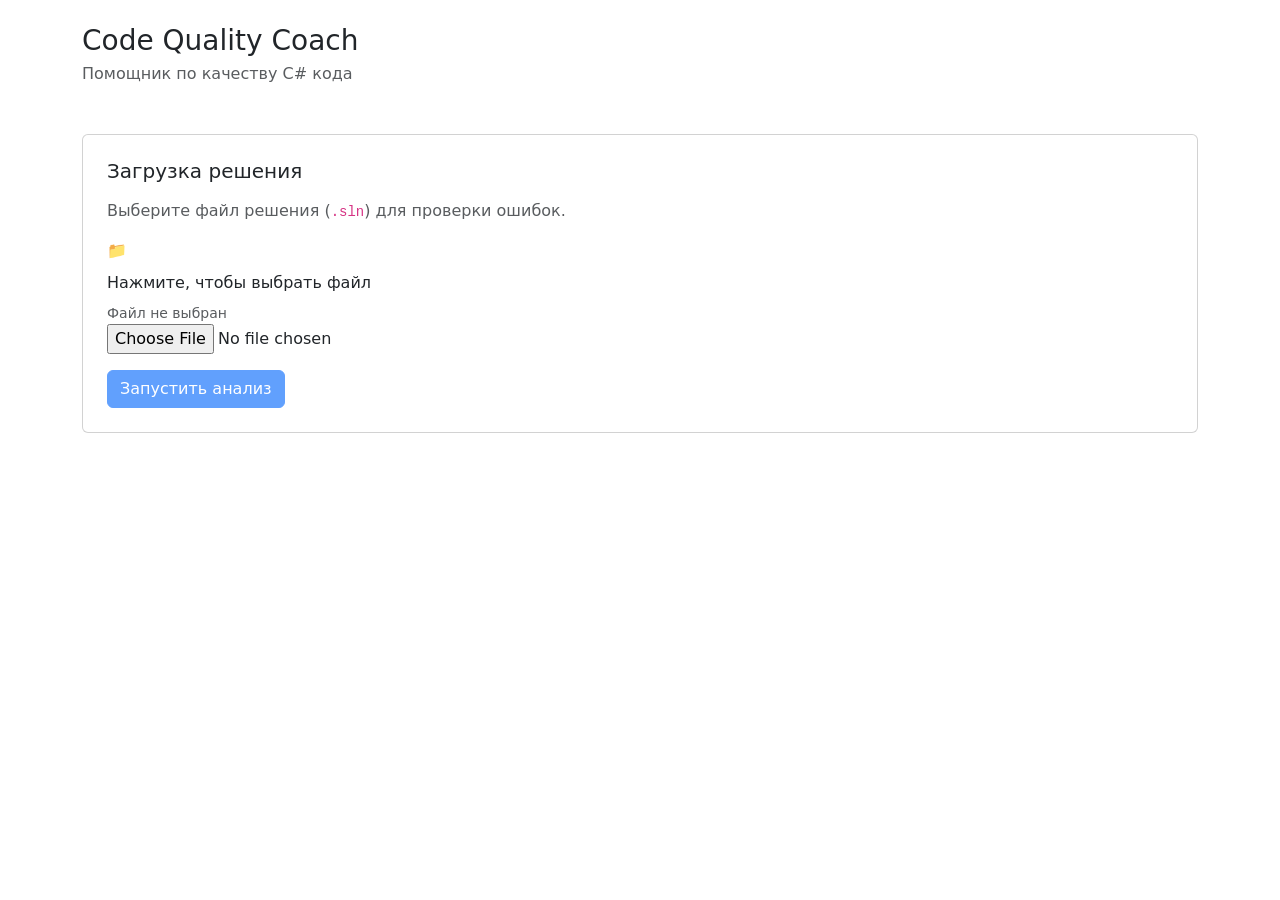
==== CodeQualityAnalyser/wwwroot/index.html @ 25862306 "first iteration" ====
<!DOCTYPE html>
<html lang="ru">
<head>
    <meta charset="utf-8">
    <meta name="viewport" content="width=device-width, initial-scale=1">
    <title>Code Quality Coach</title>
    <link href="https://cdn.jsdelivr.net/npm/bootstrap@5.3.3/dist/css/bootstrap.min.css" rel="stylesheet">
    <link href="/css/site.css" rel="stylesheet">
</head>
<body>
    <header class="page-header py-4 mb-4">
        <div class="container">
            <h1 class="h3 mb-1">Code Quality Coach</h1>
            <p class="text-muted mb-0">Помощник по качеству C# кода</p>
        </div>
    </header>

    <main class="container pb-5">
        <div id="status-alert" class="alert alert-danger d-none" role="alert"></div>

        <section class="upload-card card mb-4">
            <div class="card-body p-4">
                <h2 class="h5 mb-3">Загрузка решения</h2>
                <p class="text-muted">
                    Выберите файл решения (<code>.sln</code>) для проверки ошибок.
                </p>

                <form id="upload-form">
                    <label class="upload-area d-block mb-3" for="solution-file">
                        <div class="mb-2">📁</div>
                        <div class="fw-medium">Нажмите, чтобы выбрать файл</div>
                        <div id="file-name" class="text-muted small mt-2">Файл не выбран</div>
                        <input type="file" id="solution-file" accept=".sln" required>
                    </label>

                    <button type="submit" id="analyze-button" class="btn btn-primary" disabled>
                        Запустить анализ
                    </button>
                </form>
            </div>
        </section>

        <section id="results-section" class="d-none">
            <div class="card mb-3">
                <div class="card-body">
                    <h2 class="h5 mb-3">Результаты анализа</h2>
                    <div id="results-summary" class="text-muted"></div>
                </div>
            </div>

            <div id="issues-list"></div>
        </section>
    </main>

    <script src="/js/apiClient.js"></script>
    <script src="/js/app.js"></script>
</body>
</html>
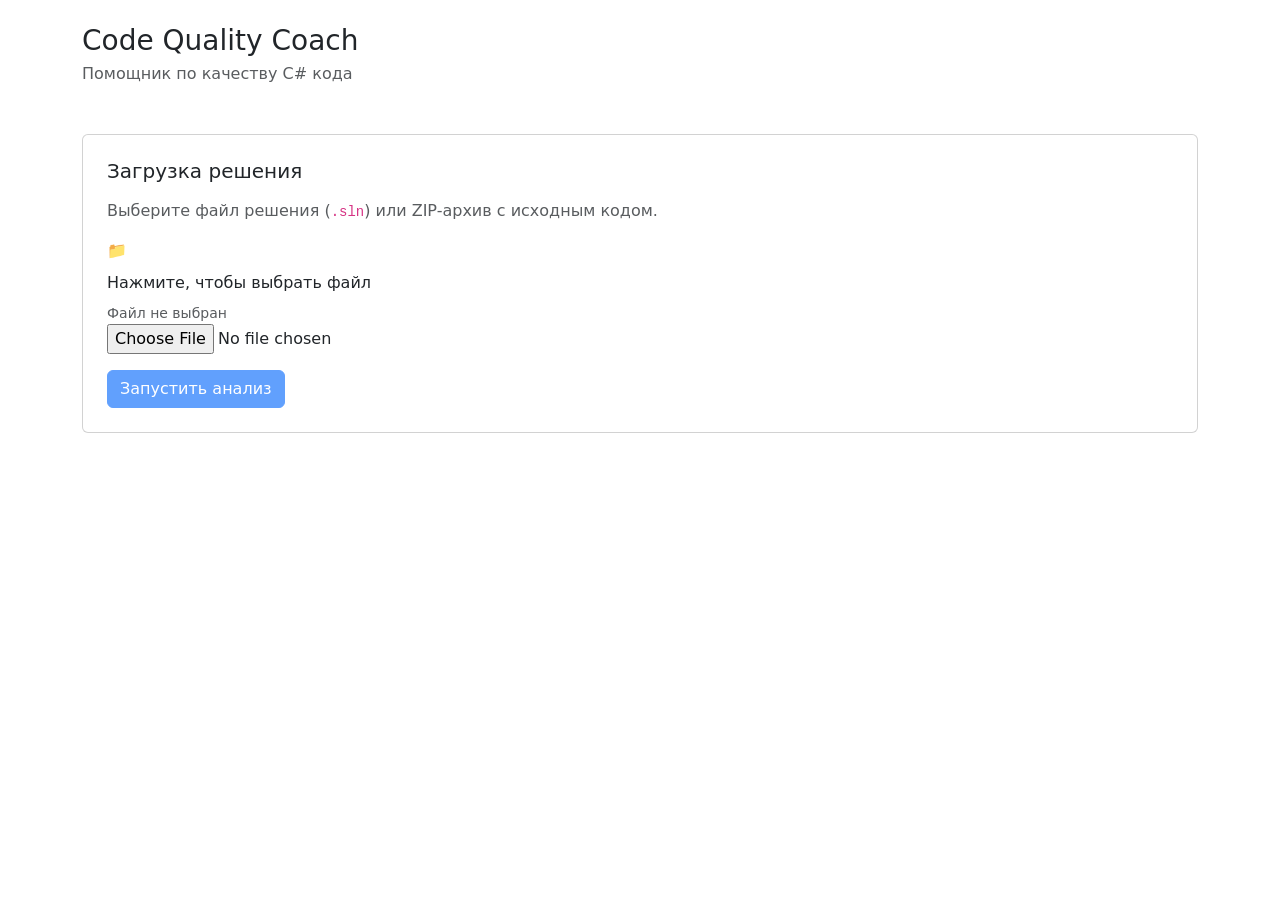
==== commit 773fe8df: "merge" ====
--- a/CodeQualityAnalyser/wwwroot/index.html
+++ b/CodeQualityAnalyser/wwwroot/index.html
@@ -22,7 +22,7 @@
             <div class="card-body p-4">
                 <h2 class="h5 mb-3">Загрузка решения</h2>
                 <p class="text-muted">
-                    Выберите файл решения (<code>.sln</code>) для проверки ошибок.
+                    Выберите файл решения (<code>.sln</code>) или ZIP-архив с исходным кодом.
                 </p>
 
                 <form id="upload-form">
@@ -30,7 +30,7 @@
                         <div class="mb-2">📁</div>
                         <div class="fw-medium">Нажмите, чтобы выбрать файл</div>
                         <div id="file-name" class="text-muted small mt-2">Файл не выбран</div>
-                        <input type="file" id="solution-file" accept=".sln" required>
+                        <input type="file" id="solution-file" accept=".sln,.zip" required>
                     </label>
 
                     <button type="submit" id="analyze-button" class="btn btn-primary" disabled>
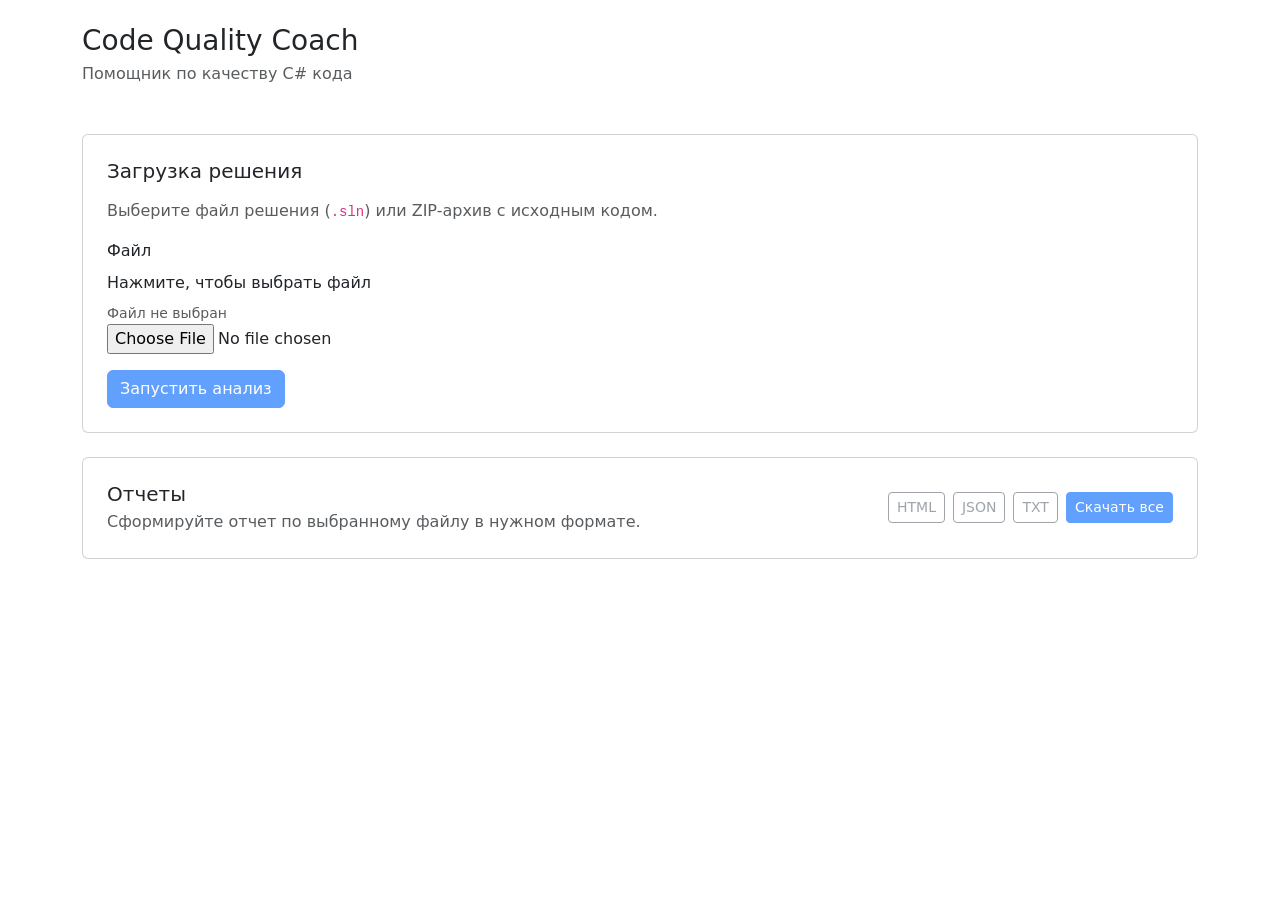
==== commit 1aa5b27a: "add report function" ====
--- a/CodeQualityAnalyser/wwwroot/index.html
+++ b/CodeQualityAnalyser/wwwroot/index.html
@@ -27,16 +27,35 @@
 
                 <form id="upload-form">
                     <label class="upload-area d-block mb-3" for="solution-file">
-                        <div class="mb-2">📁</div>
+                        <div class="mb-2">Файл</div>
                         <div class="fw-medium">Нажмите, чтобы выбрать файл</div>
                         <div id="file-name" class="text-muted small mt-2">Файл не выбран</div>
                         <input type="file" id="solution-file" accept=".sln,.zip" required>
                     </label>
 
-                    <button type="submit" id="analyze-button" class="btn btn-primary" disabled>
-                        Запустить анализ
-                    </button>
+                    <div class="d-flex flex-wrap gap-2">
+                        <button type="submit" id="analyze-button" class="btn btn-primary" disabled>
+                            Запустить анализ
+                        </button>
+                    </div>
                 </form>
+            </div>
+        </section>
+
+        <section class="card mb-4" id="reports-section">
+            <div class="card-body p-4">
+                <div class="d-flex flex-wrap justify-content-between align-items-center gap-3">
+                    <div>
+                        <h2 class="h5 mb-1">Отчеты</h2>
+                        <p class="text-muted mb-0">Сформируйте отчет по выбранному файлу в нужном формате.</p>
+                    </div>
+                    <div id="export-actions" class="d-flex flex-wrap gap-2">
+                        <button type="button" class="btn btn-outline-secondary btn-sm" data-report-format="html" disabled>HTML</button>
+                        <button type="button" class="btn btn-outline-secondary btn-sm" data-report-format="json" disabled>JSON</button>
+                        <button type="button" class="btn btn-outline-secondary btn-sm" data-report-format="txt" disabled>TXT</button>
+                        <button type="button" class="btn btn-primary btn-sm" id="download-all-reports" disabled>Скачать все</button>
+                    </div>
+                </div>
             </div>
         </section>
 
